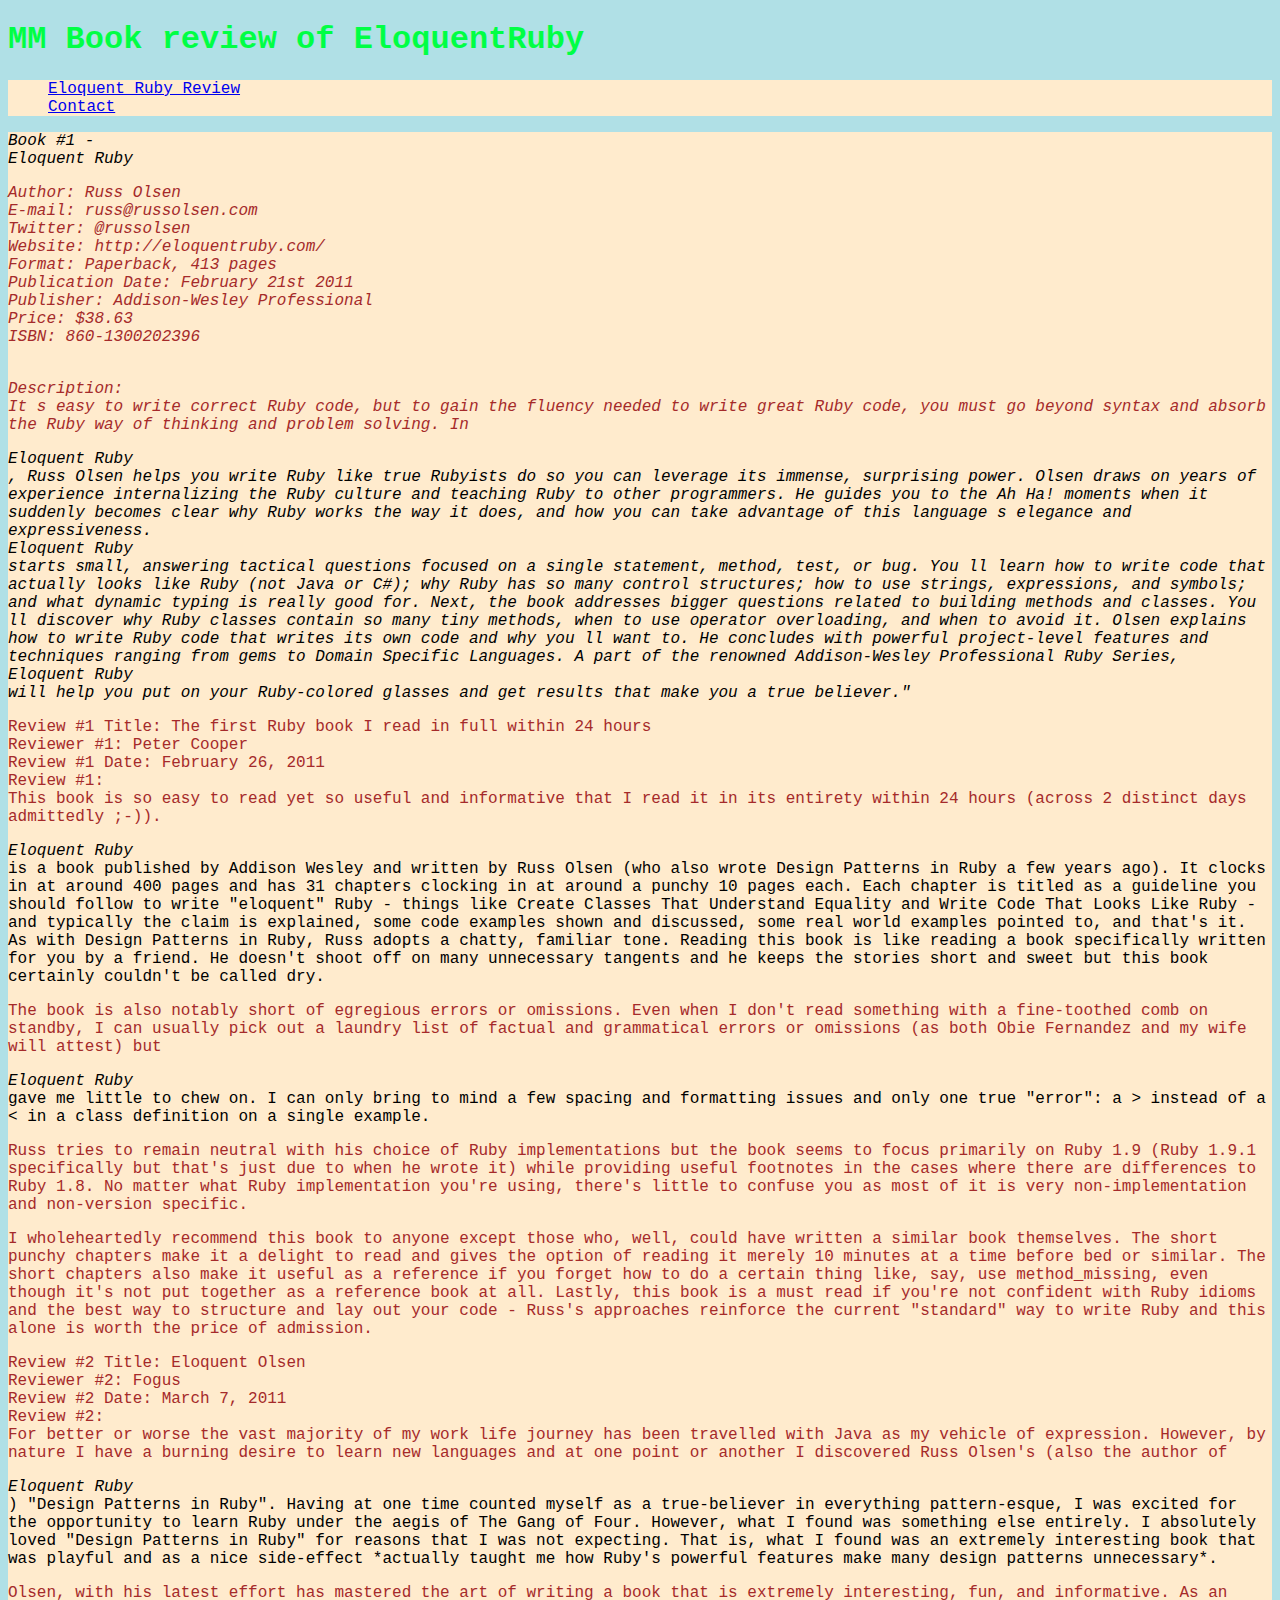
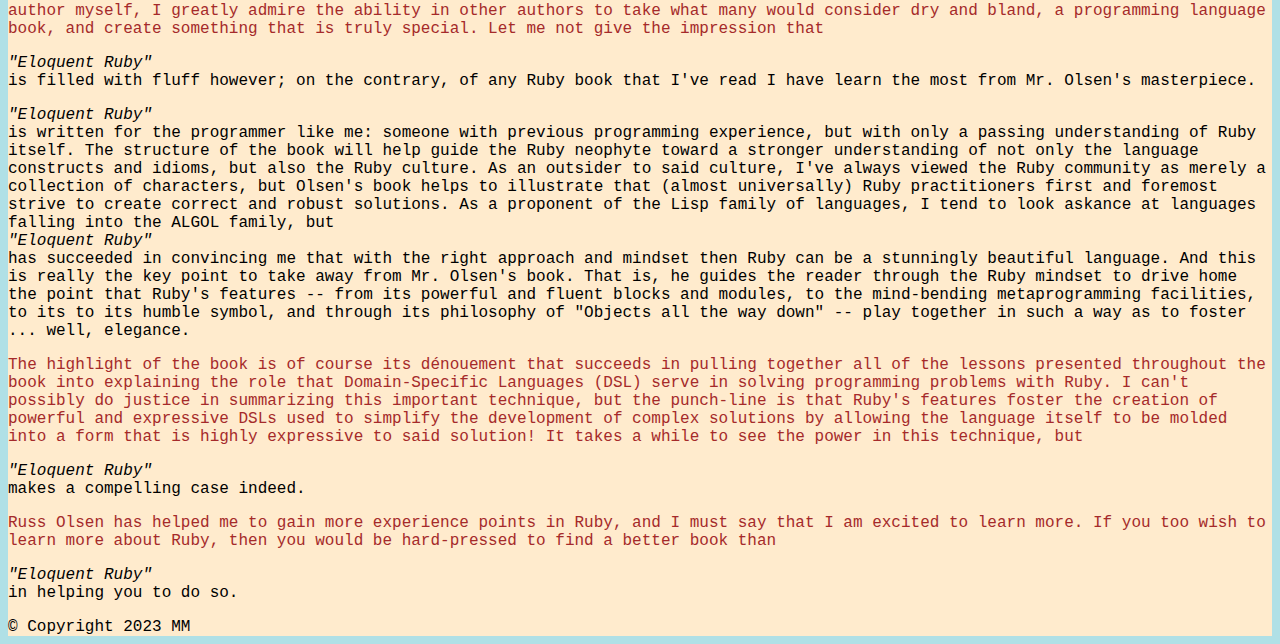
==== EloquentRuby.html @ 3a505e1d "Created all pages and general style sheet" ====
<!DOCTYPE html>
<html lang="en">

<head>
    <meta charset="UTF-8" />
    <title>MM Book review site - EloquentRuby</title>
    <link rel="stylesheet" href="/style.css">
</head>

<main>
    <h1>MM Book review of EloquentRuby</h1>
<section>
    <nav>
        <ul>
            <li>
            <a href="/EloquentRuby.html">Eloquent Ruby Review</a>
            </li> 
            <li>
            <a href="/contact.html">Contact</a>
            </li>
        </ul>

    </nav>
</section>
<section>
    <body>
        <div class="Book Description">
            <p><div class="italic">Book #1 - <div class="italic">Eloquent Ruby</div></p>
            <p>Author: Russ Olsen<br />E-mail: russ@russolsen.com<br />Twitter: @russolsen<br />Website: http://eloquentruby.com/<br />Format: Paperback, 413 pages<br />Publication Date: February 21st 2011<br />Publisher: Addison-Wesley Professional<br />Price: $38.63<br />ISBN: 860-1300202396</p>
            <p><br />Description:<br />It s easy to write correct Ruby code, but to gain the fluency needed to write great Ruby code, you must go beyond syntax and absorb the Ruby way of thinking and problem solving. In <div class ="italic">Eloquent Ruby</div>, Russ Olsen helps you write Ruby like true Rubyists do so you can leverage its immense, surprising power. Olsen draws on years of experience internalizing the Ruby culture and teaching Ruby to other programmers. He guides you to the Ah Ha! moments when it suddenly becomes clear why Ruby works the way it does, and how you can take advantage of this language s elegance and expressiveness. <div class=italic>Eloquent Ruby</div> starts small, answering tactical questions focused on a single statement, method, test, or bug. You ll learn how to write code that actually looks like Ruby (not Java or C#); why Ruby has so many control structures; how to use strings, expressions, and symbols; and what dynamic typing is really good for. Next, the book addresses bigger questions related to building methods and classes. You ll discover why Ruby classes contain so many tiny methods, when to use operator overloading, and when to avoid it. Olsen explains how to write Ruby code that writes its own code and why you ll want to. He concludes with powerful project-level features and techniques ranging from gems to Domain Specific Languages. A part of the renowned Addison-Wesley Professional Ruby Series, <div class="italic">Eloquent Ruby</div> will help you put on your Ruby-colored glasses and get results that make you a true believer."</p>
        </div>
            <p>Review #1 Title: The first Ruby book I read in full within 24 hours<br />Reviewer #1: Peter Cooper<br />Review #1 Date: February 26, 2011<br />Review #1:<br />This book is so easy to read yet so useful and informative that I read it in its entirety within 24 hours (across 2 distinct days admittedly ;-)).</p>
            <p><div class="italic">Eloquent Ruby</div> is a book published by Addison Wesley and written by Russ Olsen (who also wrote Design Patterns in Ruby a few years ago). It clocks in at around 400 pages and has 31 chapters clocking in at around a punchy 10 pages each. Each chapter is titled as a guideline you should follow to write "eloquent" Ruby - things like Create Classes That Understand Equality and Write Code That Looks Like Ruby - and typically the claim is explained, some code examples shown and discussed, some real world examples pointed to, and that's it. As with Design Patterns in Ruby, Russ adopts a chatty, familiar tone. Reading this book is like reading a book specifically written for you by a friend. He doesn't shoot off on many unnecessary tangents and he keeps the stories short and sweet but this book certainly couldn't be called dry.</p>
            <p>The book is also notably short of egregious errors or omissions. Even when I don't read something with a fine-toothed comb on standby, I can usually pick out a laundry list of factual and grammatical errors or omissions (as both Obie Fernandez and my wife will attest) but <div class="italic">Eloquent Ruby</div> gave me little to chew on. I can only bring to mind a few spacing and formatting issues and only one true "error": a &gt; instead of a &lt; in a class definition on a single example.</p>
            <p>Russ tries to remain neutral with his choice of Ruby implementations but the book seems to focus primarily on Ruby 1.9 (Ruby 1.9.1 specifically but that's just due to when he wrote it) while providing useful footnotes in the cases where there are differences to Ruby 1.8. No matter what Ruby implementation you're using, there's little to confuse you as most of it is very non-implementation and non-version specific.</p>
            <p>I wholeheartedly recommend this book to anyone except those who, well, could have written a similar book themselves. The short punchy chapters make it a delight to read and gives the option of reading it merely 10 minutes at a time before bed or similar. The short chapters also make it useful as a reference if you forget how to do a certain thing like, say, use method_missing, even though it's not put together as a reference book at all. Lastly, this book is a must read if you're not confident with Ruby idioms and the best way to structure and lay out your code - Russ's approaches reinforce the current "standard" way to write Ruby and this alone is worth the price of admission.</p>
            <p>Review #2 Title: Eloquent Olsen<br />Reviewer #2: Fogus<br />Review #2 Date: March 7, 2011<br />Review #2:<br />For better or worse the vast majority of my work life journey has been travelled with Java as my vehicle of expression. However, by nature I have a burning desire to learn new languages and at one point or another I discovered Russ Olsen's (also the author of <div class="italic">Eloquent Ruby</div>) "Design Patterns in Ruby". Having at one time counted myself as a true-believer in everything pattern-esque, I was excited for the opportunity to learn Ruby under the aegis of The Gang of Four. However, what I found was something else entirely. I absolutely loved "Design Patterns in Ruby" for reasons that I was not expecting. That is, what I found was an extremely interesting book that was playful and as a nice side-effect *actually taught me how Ruby's powerful features make many design patterns unnecessary*.</p>
            <p>Olsen, with his latest effort has mastered the art of writing a book that is extremely interesting, fun, and informative. As an author myself, I greatly admire the ability in other authors to take what many would consider dry and bland, a programming language book, and create something that is truly special. Let me not give the impression that <div class="italic">"Eloquent Ruby"</div> is filled with fluff however; on the contrary, of any Ruby book that I've read I have learn the most from Mr. Olsen's masterpiece.</p>
            <p><div class="italic">"Eloquent Ruby"</div> is written for the programmer like me: someone with previous programming experience, but with only a passing understanding of Ruby itself. The structure of the book will help guide the Ruby neophyte toward a stronger understanding of not only the language constructs and idioms, but also the Ruby culture. As an outsider to said culture, I've always viewed the Ruby community as merely a collection of characters, but Olsen's book helps to illustrate that (almost universally) Ruby practitioners first and foremost strive to create correct and robust solutions. As a proponent of the Lisp family of languages, I tend to look askance at languages falling into the ALGOL family, but <div class="italic">"Eloquent Ruby"</div> has succeeded in convincing me that with the right approach and mindset then Ruby can be a stunningly beautiful language. And this is really the key point to take away from Mr. Olsen's book. That is, he guides the reader through the Ruby mindset to drive home the point that Ruby's features -- from its powerful and fluent blocks and modules, to the mind-bending metaprogramming facilities, to its to its humble symbol, and through its philosophy of "Objects all the way down" -- play together in such a way as to foster ... well, elegance.</p>
            <p>The highlight of the book is of course its d&eacute;nouement that succeeds in pulling together all of the lessons presented throughout the book into explaining the role that Domain-Specific Languages (DSL) serve in solving programming problems with Ruby. I can't possibly do justice in summarizing this important technique, but the punch-line is that Ruby's features foster the creation of powerful and expressive DSLs used to simplify the development of complex solutions by allowing the language itself to be molded into a form that is highly expressive to said solution! It takes a while to see the power in this technique, but <div class="italic">"Eloquent Ruby"</div> makes a compelling case indeed.</p>
            <p>Russ Olsen has helped me to gain more experience points in Ruby, and I must say that I am excited to learn more. If you too wish to learn more about Ruby, then you would be hard-pressed to find a better book than <div class="italic">"Eloquent Ruby"</div> in helping you to do so.</p>
    <footer>&copy; Copyright 2023 MM</footer>

</body>
</main>
</html>
---- style.css ----
body {
    background-color: powderblue;
    font-family: "Lucida Console", "Courier New", monospace;
    }
.italic {
        font-style: italic;
    }
h1 {
    color: rgb(0, 255, 68);
    }
h {
    color:blueviolet;
}
p {
    color: brown;
    }
section{
    background-color: blanchedalmond;
}
ul {
    list-style-type: none;
}
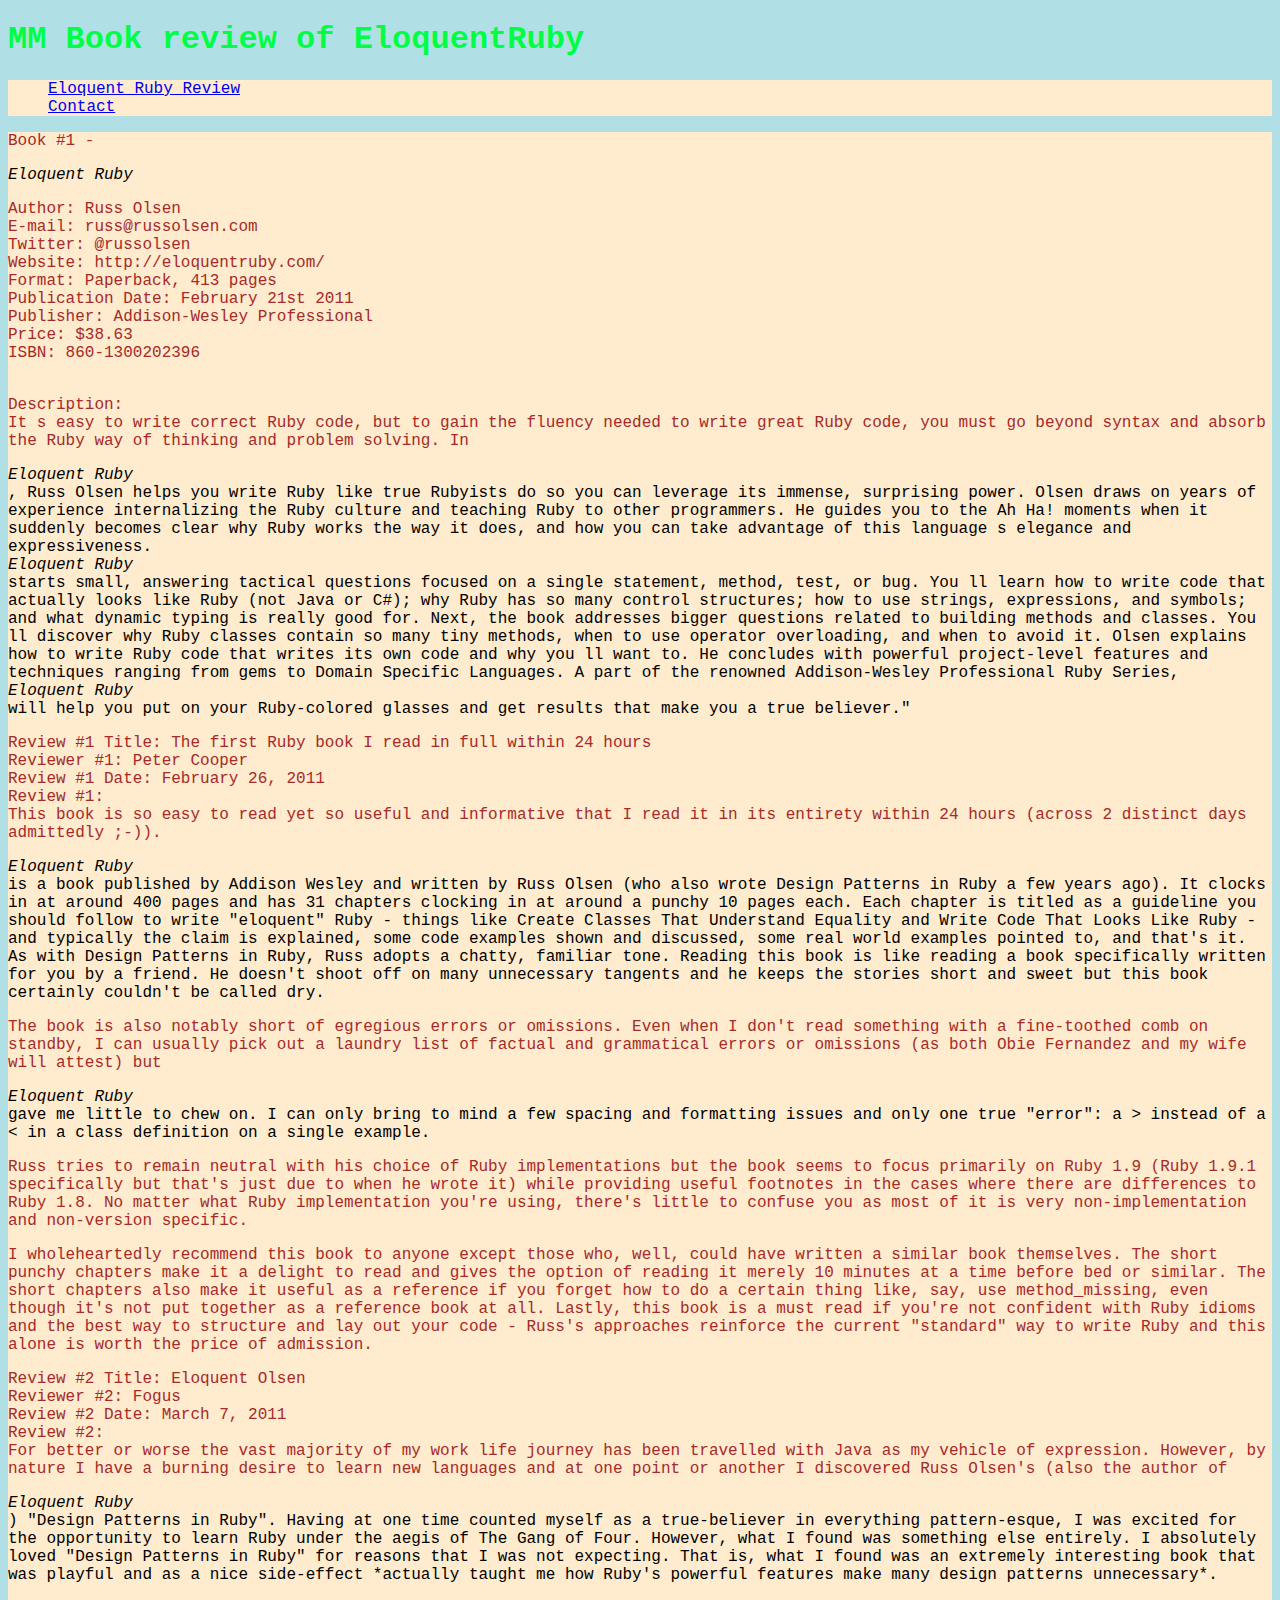
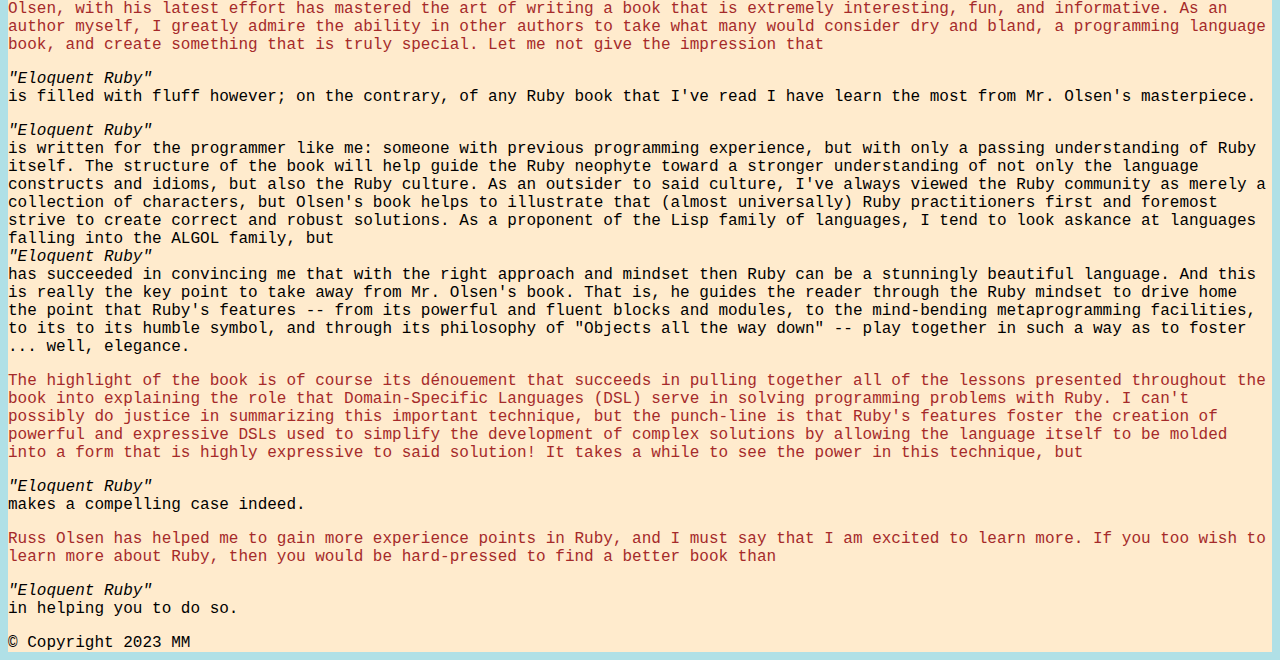
==== commit 8d95fa5e: "Italicized book title and added that style" ====
--- a/EloquentRuby.html
+++ b/EloquentRuby.html
@@ -25,7 +25,7 @@
 <section>
     <body>
         <div class="Book Description">
-            <p><div class="italic">Book #1 - <div class="italic">Eloquent Ruby</div></p>
+            <p>Book #1 - <div class="italic">Eloquent Ruby</div></p>
             <p>Author: Russ Olsen<br />E-mail: russ@russolsen.com<br />Twitter: @russolsen<br />Website: http://eloquentruby.com/<br />Format: Paperback, 413 pages<br />Publication Date: February 21st 2011<br />Publisher: Addison-Wesley Professional<br />Price: $38.63<br />ISBN: 860-1300202396</p>
             <p><br />Description:<br />It s easy to write correct Ruby code, but to gain the fluency needed to write great Ruby code, you must go beyond syntax and absorb the Ruby way of thinking and problem solving. In <div class ="italic">Eloquent Ruby</div>, Russ Olsen helps you write Ruby like true Rubyists do so you can leverage its immense, surprising power. Olsen draws on years of experience internalizing the Ruby culture and teaching Ruby to other programmers. He guides you to the Ah Ha! moments when it suddenly becomes clear why Ruby works the way it does, and how you can take advantage of this language s elegance and expressiveness. <div class=italic>Eloquent Ruby</div> starts small, answering tactical questions focused on a single statement, method, test, or bug. You ll learn how to write code that actually looks like Ruby (not Java or C#); why Ruby has so many control structures; how to use strings, expressions, and symbols; and what dynamic typing is really good for. Next, the book addresses bigger questions related to building methods and classes. You ll discover why Ruby classes contain so many tiny methods, when to use operator overloading, and when to avoid it. Olsen explains how to write Ruby code that writes its own code and why you ll want to. He concludes with powerful project-level features and techniques ranging from gems to Domain Specific Languages. A part of the renowned Addison-Wesley Professional Ruby Series, <div class="italic">Eloquent Ruby</div> will help you put on your Ruby-colored glasses and get results that make you a true believer."</p>
         </div>
--- a/style.css
+++ b/style.css
@@ -8,6 +8,9 @@
 h1 {
     color: rgb(0, 255, 68);
     }
+h2 {
+    color: rgb(44, 86, 54)
+}
 h {
     color:blueviolet;
 }
